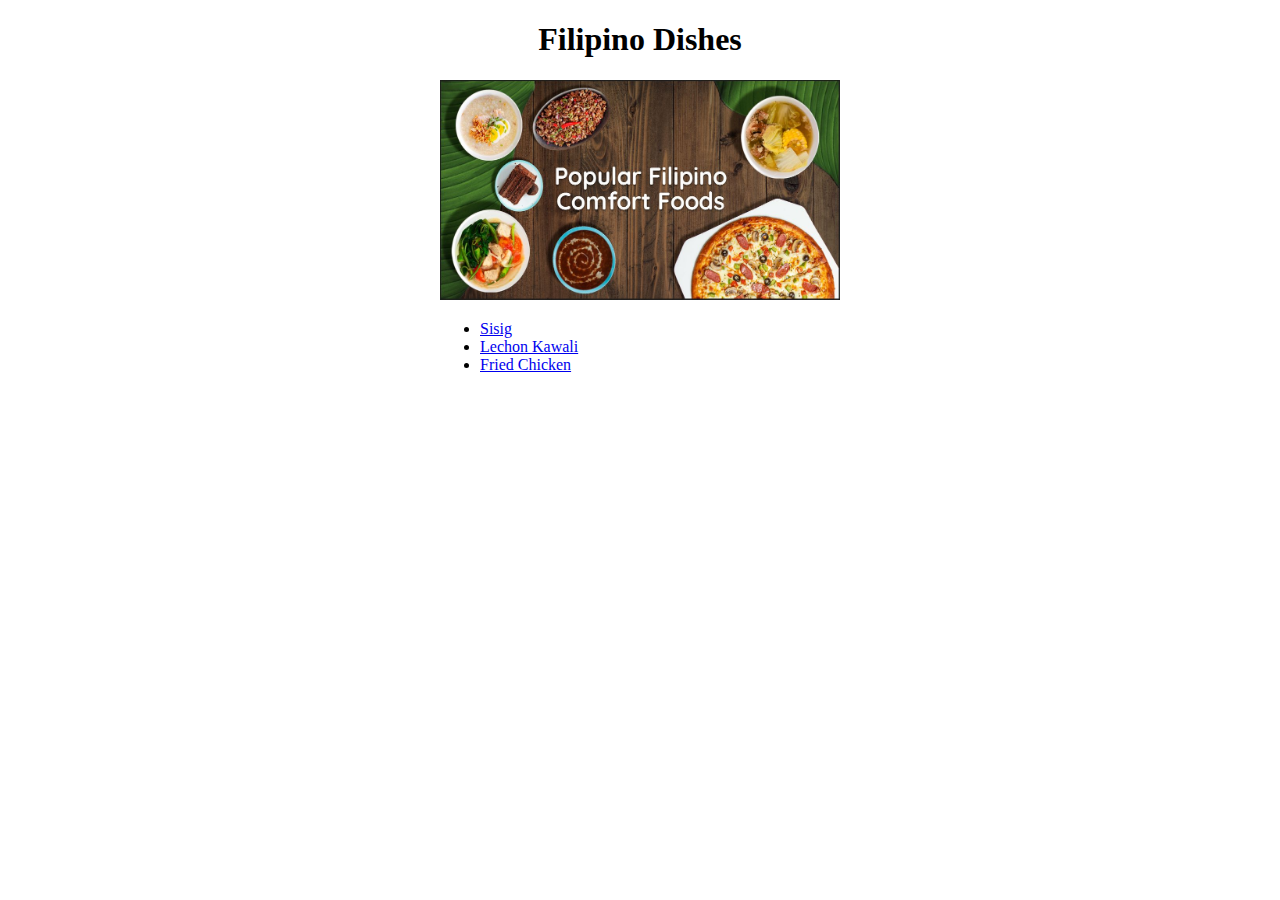
==== index.html @ 148d8a3d "Update index.html" ====
<!DOCTYPE html>
<html lang="en">
  <head>
    <meta charset="UTF-8" />
    <meta http-equiv="X-UA-Compatible" content="IE=edge" />
    <meta name="viewport" content="width=device-width, initial-scale=1.0" />
    <title>Project Recipe</title>
    <link rel="stylesheet" href="/style.css" />
  </head>
  <body>
    <main class="main-page">
      <h1>Filipino Dishes</h1>
      <img
        src="./img/cover.jpg"
        alt="Filipino Dishes"
        width="400"
        height="220"
      />

      <ul class="nav-ul">
        <li><a href="./recipes/sisig.html">Sisig</a></li>
        <li><a href="./recipes/lechon-kawali.html">Lechon Kawali</a></li>
        <li><a href="./recipes/Fried-Chicken.html">Fried Chicken</a></li>
      </ul>
    </main>
  </body>
</html>
---- style.css ----
.container {
  max-width: 720px;
  margin: 0 auto;
}
h1 {
  text-align: center;
}
header,
img {
  width: 400px;
  margin: auto;
}
table,
th,
td,
tr {
  border: 1px solid black;
  border-collapse: collapse;
  margin: auto;
}
footer {
  text-align: center;
}
.main-page {
  margin: 0 auto;
  max-width: 400px;
}
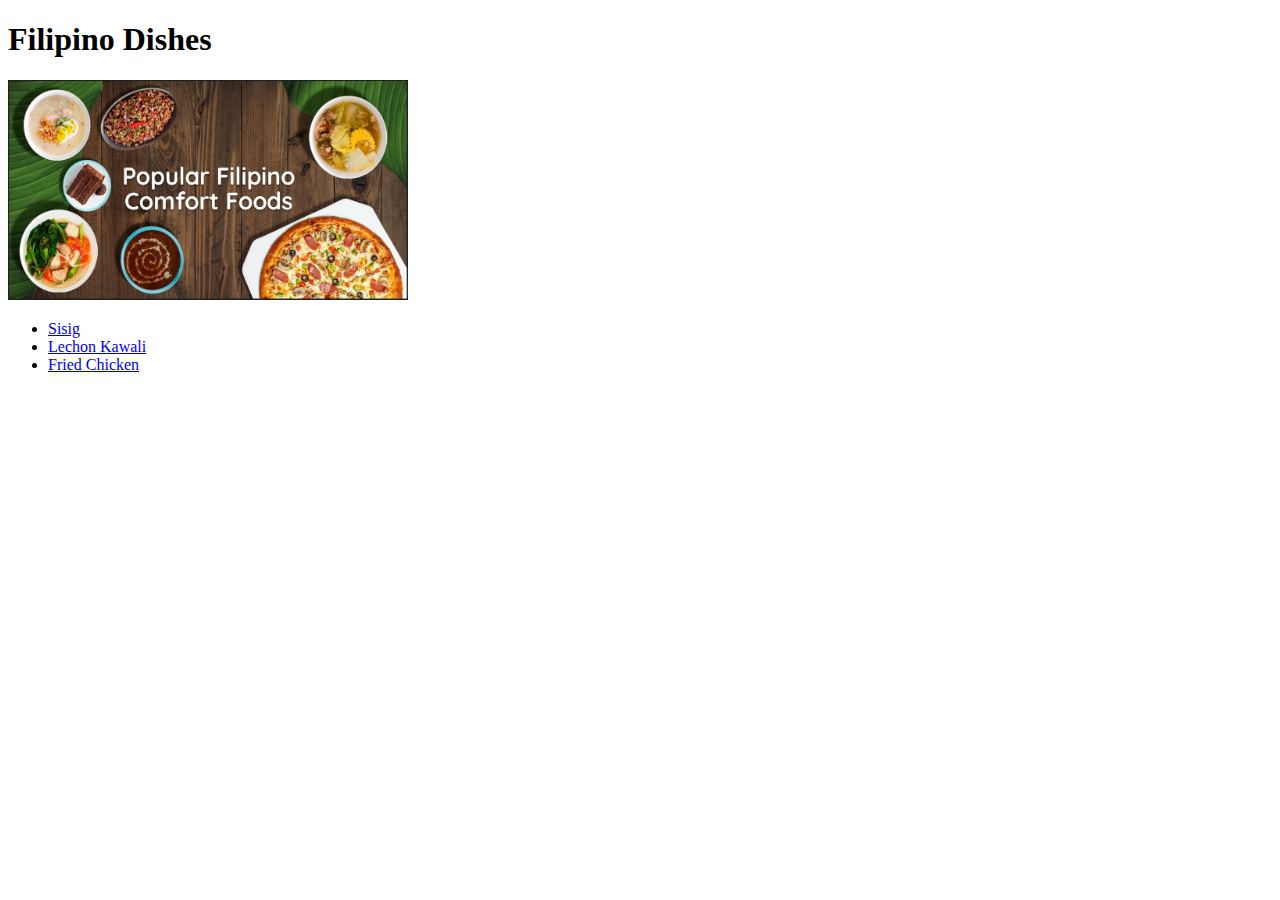
==== commit 485fcfa0: "Update index.html" ====
--- a/index.html
+++ b/index.html
@@ -5,7 +5,7 @@
     <meta http-equiv="X-UA-Compatible" content="IE=edge" />
     <meta name="viewport" content="width=device-width, initial-scale=1.0" />
     <title>Project Recipe</title>
-    <link rel="stylesheet" href="/style.css" />
+    <link rel="stylesheet" href="/odin-recipes/css/style.css" />
   </head>
   <body>
     <main class="main-page">
@@ -18,9 +18,9 @@
       />
 
       <ul class="nav-ul">
-        <li><a href="./recipes/sisig.html">Sisig</a></li>
-        <li><a href="./recipes/lechon-kawali.html">Lechon Kawali</a></li>
-        <li><a href="./recipes/Fried-Chicken.html">Fried Chicken</a></li>
+        <li><a href="/odin-recipes/recipes/sisig.html">Sisig</a></li>
+        <li><a href="/odin-recipes/recipes/lechon-kawali.html">Lechon Kawali</a></li>
+        <li><a href="/odin-recipes/recipes/Fried-Chicken.html">Fried Chicken</a></li>
       </ul>
     </main>
   </body>
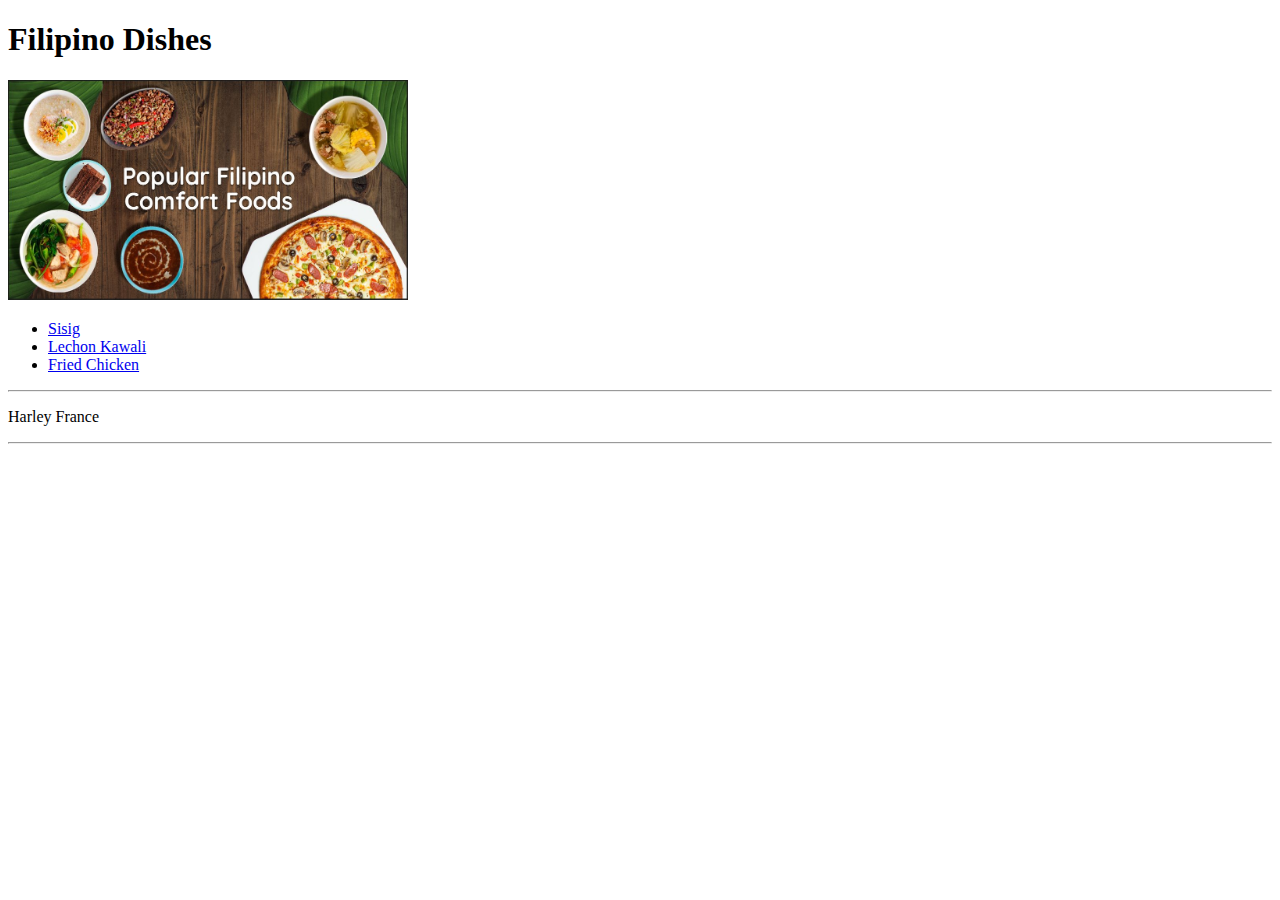
==== commit 46077334: "Added footer to index" ====
--- a/index.html
+++ b/index.html
@@ -23,5 +23,10 @@
         <li><a href="/odin-recipes/recipes/Fried-Chicken.html">Fried Chicken</a></li>
       </ul>
     </main>
+    <hr>
+    <footer>
+      <p>Harley France
+    </footer>
+    <hr>
   </body>
 </html>
